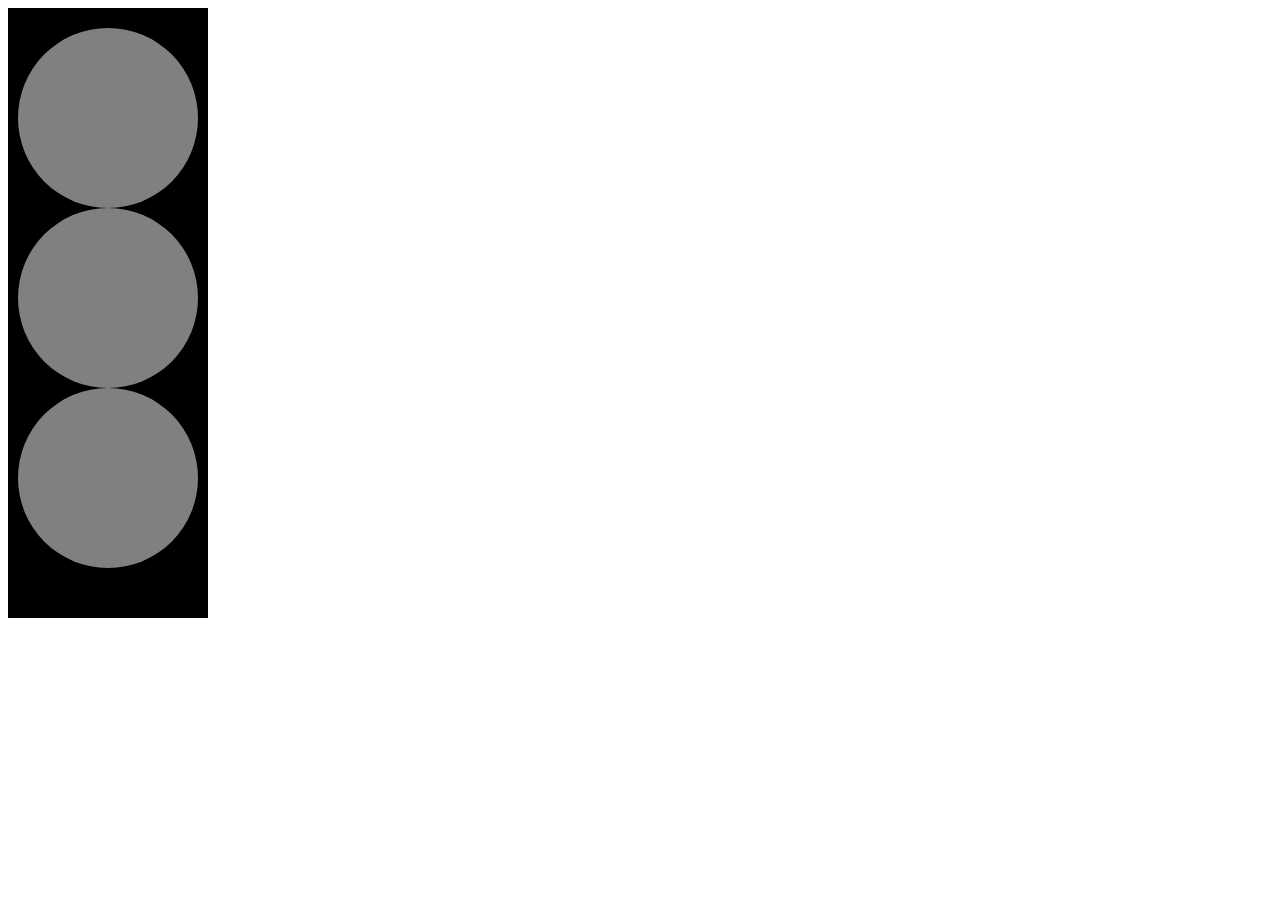
==== GA2_trafficlight/index.html @ 2857de0f "Structural changes" ====
<html>
	<head>
		<link rel="stylesheet" type="text/css" href="main.css">
		<title>Traffic Light</title>
	</head>

<body>
	<div class="rec">
		<div class="red">
		</div>

		<div class="yellow">
		</div>

		<div class="green">
		</div>
	</div>
</body>

</html>
---- GA2_trafficlight/main.css ----
.rec{
	height: 600px;
	width: 200px;
	background-color: black;
	padding-top: 10px;
}

.red {
	margin: 0 auto;
	background-color: gray;
	border-radius: 50%;
	width: 180px;
	height: 180px;
	cursor: pointer;
	margin-top: 10px;
}

.red:active {
	background-color: red;
	transition: background-color 0s ease 0s;
}

.yellow{
	margin: 0 auto;
	background-color: gray;
	border-radius: 50%;
	width: 180px;
	height: 180px;
}

.green{
	margin: 0 auto;
	background-color: gray;
	border-radius: 50%;
	width: 180px;
	height: 180px;
}
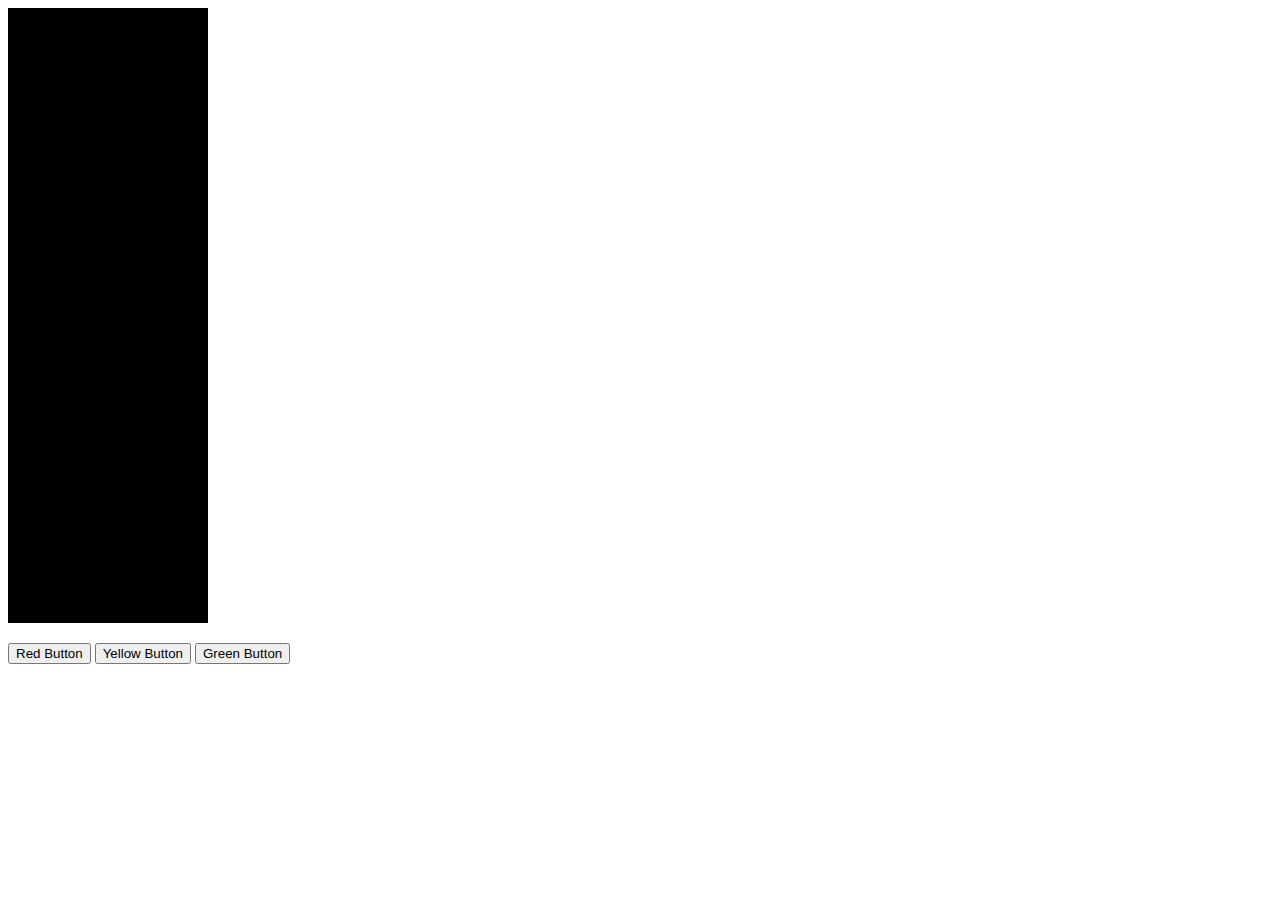
==== commit fed7192e: "changed my code... ಠ_ಠ" ====
--- a/GA2_trafficlight/index.html
+++ b/GA2_trafficlight/index.html
@@ -1,20 +1,21 @@
 <html>
 	<head>
 		<link rel="stylesheet" type="text/css" href="main.css">
+		<script type="text/javascript" src="http://code.jquery.com/jquery-1.11.1.min.js"></script>
 		<title>Traffic Light</title>
 	</head>
+<body>
+	<div class="lights">
+    <div id="red"></div>
+    <div id="yellow"></div>
+    <div id="green"></div>
+</div>
 
-<body>
-	<div class="rec">
-		<div class="red">
-		</div>
-
-		<div class="yellow">
-		</div>
-
-		<div class="green">
-		</div>
-	</div>
+<div class="button">
+    <button id="red_button"> Red Button </button>
+    <button id="yellow_button">Yellow Button </button>
+    <button id="green_button">Green Button </button>
+</div>
+<script type="text/javascript" src="js/script.js"></script>
 </body>
-
 </html>--- a/GA2_trafficlight/main.css
+++ b/GA2_trafficlight/main.css
@@ -1,37 +1,33 @@
-.rec{
+.lights{
 	height: 600px;
 	width: 200px;
 	background-color: black;
-	padding-top: 10px;
+	padding-top: 15px;
 }
 
-.red {
+.button{
+	padding-top: 20px;
+}
+
+#red, 
+#yellow,
+#green {
 	margin: 0 auto;
-	background-color: gray;
+	background-color: black;
 	border-radius: 50%;
 	width: 180px;
 	height: 180px;
-	cursor: pointer;
 	margin-top: 10px;
 }
 
-.red:active {
-	background-color: red;
-	transition: background-color 0s ease 0s;
+#red.active {
+    background-color: red;
 }
 
-.yellow{
-	margin: 0 auto;
-	background-color: gray;
-	border-radius: 50%;
-	width: 180px;
-	height: 180px;
+#yellow.active {
+    background-color: yellow;
 }
 
-.green{
-	margin: 0 auto;
-	background-color: gray;
-	border-radius: 50%;
-	width: 180px;
-	height: 180px;
+#green.active {
+    background-color: green;
 }